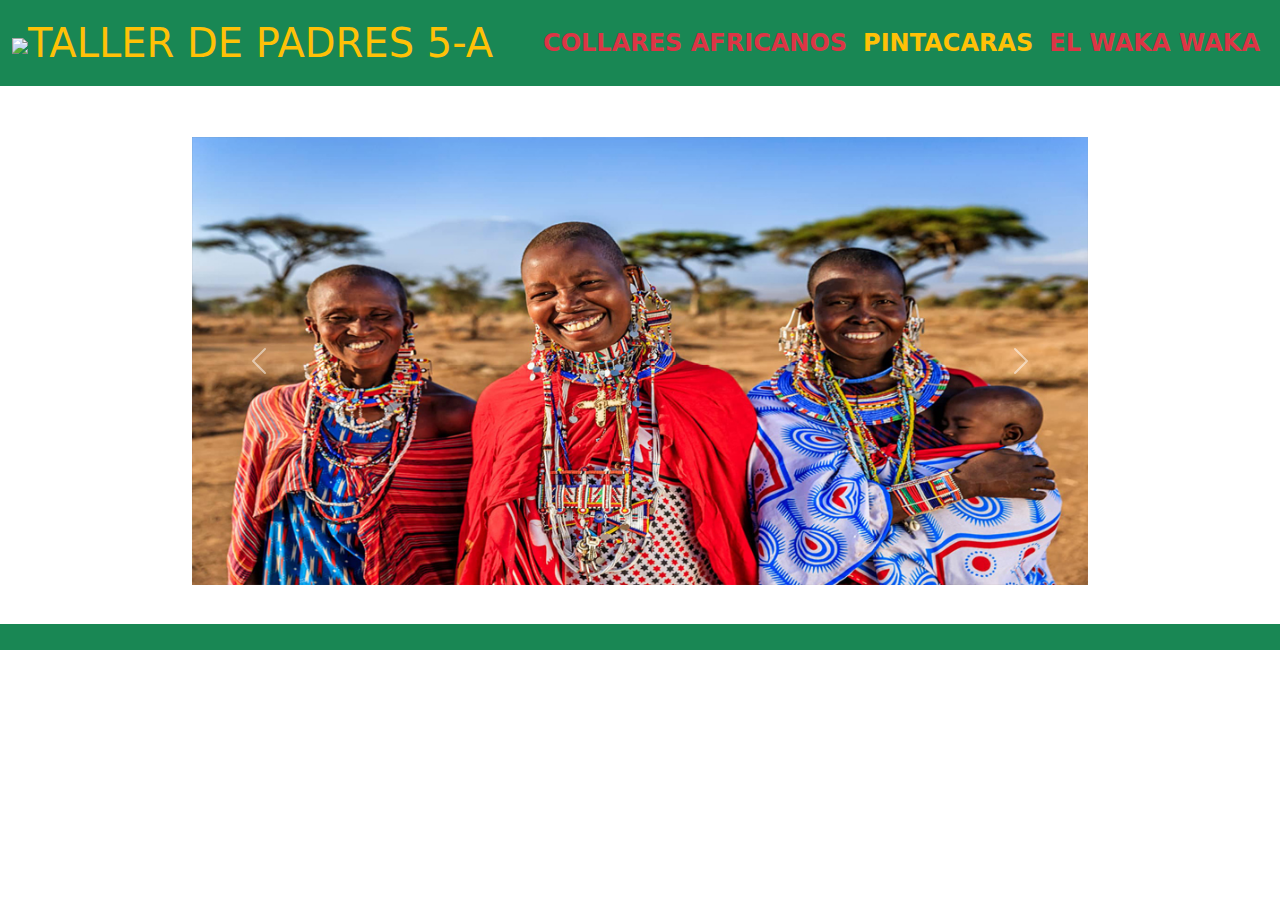
==== pages/index.html @ 514382d1 "first commit" ====
<!doctype html>
<html lang="en">
  <head>
    <meta charset="utf-8">
    <meta name="viewport" content="width=device-width, initial-scale=1">
    <title>AFRICA</title>
    <link rel="stylesheet" href="../css/style.css">
    <link href="https://cdn.jsdelivr.net/npm/bootstrap@5.3.3/dist/css/bootstrap.min.css" rel="stylesheet" integrity="sha384-QWTKZyjpPEjISv5WaRU9OFeRpok6YctnYmDr5pNlyT2bRjXh0JMhjY6hW+ALEwIH" crossorigin="anonymous">
  </head>
  <body>

    <nav class="navbar navbar-expand-lg sticky-top  bg-success ">
        <div class="container-fluid">
          <a class="navbar-brand  text-warning fs-1 fw-normal" href="#"><img src="./img/map3.png">TALLER DE PADRES 5-A  </a>
          <button class="navbar-toggler" type="button" data-bs-toggle="collapse" data-bs-target="#navbarNavAltMarkup" aria-controls="navbarNavAltMarkup" aria-expanded="false" aria-label="Toggle navigation">
            <span class="navbar-toggler-icon"></span>
          </button>
          <div class="collapse navbar-collapse d-flex justify-content-end fs-4" id="navbarNavAltMarkup">
            <div class="navbar-nav ">
              <a class="nav-link active text-danger fw-semibold" aria-current="page" href="./collares.html">COLLARES AFRICANOS</a>
              <a class="nav-link text-warning fw-semibold" href="./paint.html">PINTACARAS</a>
              <a class="nav-link text-danger fw-semibold" href="./waka.html">EL WAKA WAKA</a>
              
            </div>
          </div>
        </div>
      </nav>
  
      

    <!--  CAROUSEL -->

<div id="carouselExample" class="carousel slide">
    <div class="carousel-inner">
      <div class="carousel-item active">
        <img
          src="../img/masais.jpg"
          class="d-block w-100"
          alt="serengeti"
        />
        <div class="carousel-caption d-none d-md-block">
          <h1></h1>
        </div>
      </div>
      <div class="carousel-item">
        <img src="../img/kids.jpg" class="d-block w-100" alt="Khao" />
        <div class="carousel-caption d-none d-md-block">
          <h1></h1>
        </div>
      </div>
      <div class="carousel-item">
        <img src="../img/Serengeti6.jpg" class="d-block w-100" alt="Khao" />
        <div class="carousel-caption d-none d-md-block">
          <h1></h1>
        </div>
      </div>
      <div class="carousel-item">
        <img src="../img/Serengeti3.jpg" class="d-block w-100" alt="Plitvice" />
        <div class="carousel-caption d-none d-md-block">
          <h1></h1>
        </div>
      </div>
      <div class="carousel-item">
        <img src="../img/Serengeti2.jpg" class="d-block w-100" alt="Plitvice" />
        <div class="carousel-caption d-none d-md-block">
          <h1></h1>
        </div>
      </div>
      <div class="carousel-item">
        <img src="../img/Serengeti4.jpg" class="d-block w-100" alt="Plitvice" />
        <div class="carousel-caption d-none d-md-block">
          <h1></h1>
        </div>
      </div>
      <div class="carousel-item">
        <img
          src="../img/Serengeti1.jpg"
          class="d-block w-100"
          alt="Serengeti"
        />
        <div class="carousel-caption d-none d-md-block">
          <h1></h1>
        </div>
      </div>
      <div class="carousel-item">
        <img
          src="../img/Serengeti5.jpg"
          class="d-block w-100"
          alt="LOS GLACIARES"
        />
        <div class="carousel-caption d-none d-md-block">
          <h1></h1>
        </div>
      </div>
    </div>
    <button
      class="carousel-control-prev"
      type="button"
      data-bs-target="#carouselExample"
      data-bs-slide="prev"
    >
      <span class="carousel-control-prev-icon" aria-hidden="true"></span>
      <span class="visually-hidden">Previous</span>
    </button>
    <button
      class="carousel-control-next"
      type="button"
      data-bs-target="#carouselExample"
      data-bs-slide="next"
    >
      <span class="carousel-control-next-icon" aria-hidden="true"></span>
      <span class="visually-hidden">Next</span>
    </button>
  </div>

  <!-- FOOTER -->

<nav class="navbar navbar-expand-lg  bg-success">
    <div class="container-fluid">
      <a class="navbar-brand  text-warning fs-1 fw-normal " href="./index.html">  </a>
    </div>
  </nav>
  
 

    <script src="https://cdn.jsdelivr.net/npm/bootstrap@5.3.3/dist/js/bootstrap.bundle.min.js" integrity="sha384-YvpcrYf0tY3lHB60NNkmXc5s9fDVZLESaAA55NDzOxhy9GkcIdslK1eN7N6jIeHz" crossorigin="anonymous"></script>
  </body>
</html>
---- css/style.css ----
#carouselExample{
    margin-top: 4%;
    margin-bottom: 3%;
     left: 15%;
     width: 70%;
     height: 50%;
 }
 
  .collares {
 
    display: flex;
    flex-direction: column;
    align-items: center;
    margin: 5%;
    cursor: pointer;
    transition: transform .2s;
  }
 
  .collares :hover {
 transform: scale(1.1)
  }
 
 
  .waka {
 
     display: flex;
     flex-direction: column;
     align-items: center;
     margin: 5%;
     cursor: pointer;
 
   }
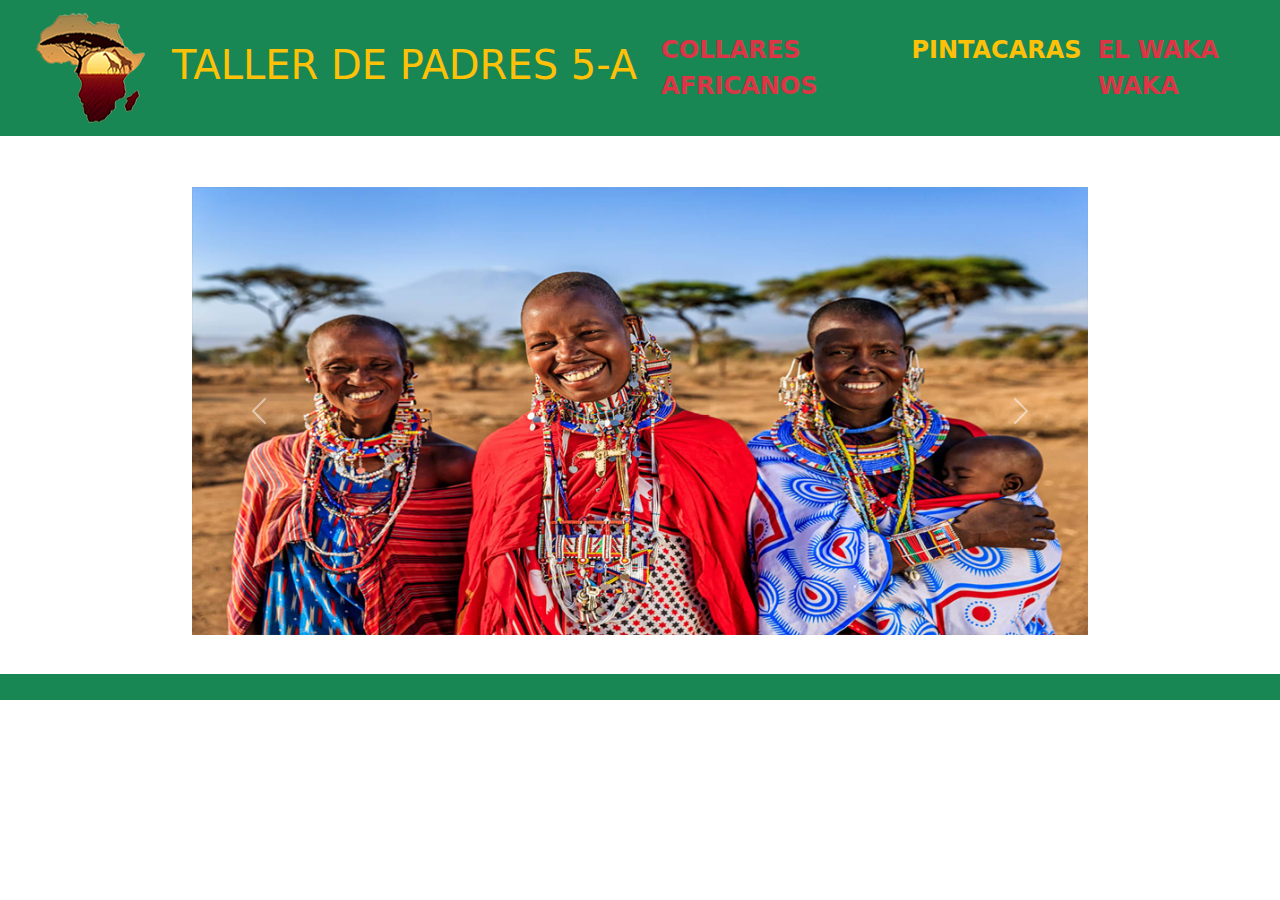
==== commit e5fe5442: "ruta segura" ====
--- a/pages/index.html
+++ b/pages/index.html
@@ -11,7 +11,7 @@
 
     <nav class="navbar navbar-expand-lg sticky-top  bg-success ">
         <div class="container-fluid">
-          <a class="navbar-brand  text-warning fs-1 fw-normal" href="#"><img src="./img/map3.png">TALLER DE PADRES 5-A  </a>
+          <a class="navbar-brand  text-warning fs-1 fw-normal" href="#"><img src="../img/map3.png">TALLER DE PADRES 5-A  </a>
           <button class="navbar-toggler" type="button" data-bs-toggle="collapse" data-bs-target="#navbarNavAltMarkup" aria-controls="navbarNavAltMarkup" aria-expanded="false" aria-label="Toggle navigation">
             <span class="navbar-toggler-icon"></span>
           </button>
